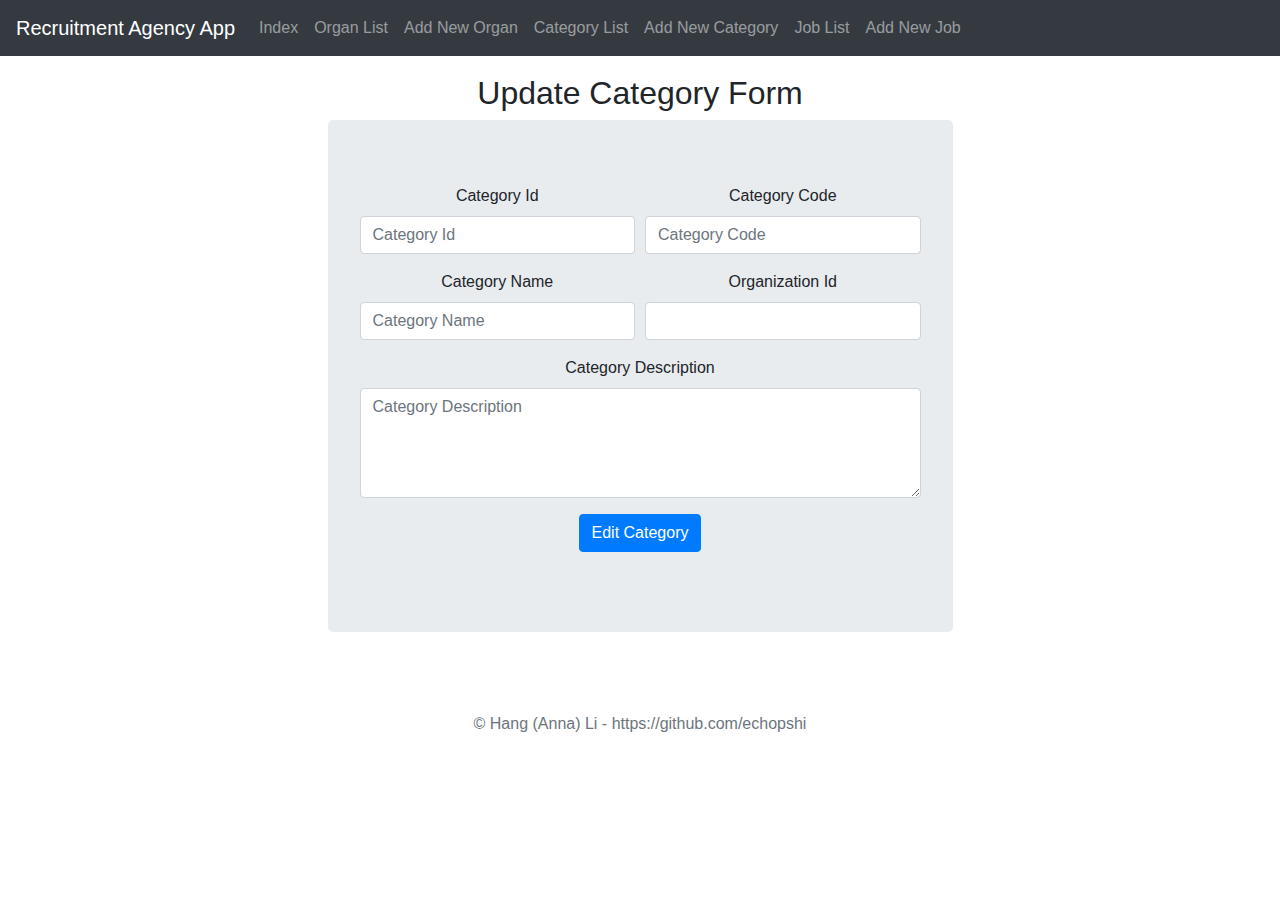
==== src/main/resources/templates/cat-update.html @ a6fcadb9 "initial" ====
<html xmlns:th="http://www.thymeleaf.org">
<head>
<!-- Hang Li - 300993981 - COMP303 A4 - April 9, 2020 -->
<meta charset="ISO-8859-1">
<link href="../static/css/bootstrap.min.css" th:href="@{/css/bootstrap.min.css}" rel="stylesheet" />
<link href="../static/css/main.css" th:href="@{/css/main.css}" rel="stylesheet" />
<!--import bootstrap -->
<script src="https://ajax.googleapis.com/ajax/libs/jquery/3.2.1/jquery.min.js"></script>
<script src="https://cdnjs.cloudflare.com/ajax/libs/popper.js/1.12.6/umd/popper.min.js"></script>
<script src="https://maxcdn.bootstrapcdn.com/bootstrap/4.0.0/js/bootstrap.min.js"></script>
<title>Update Category</title>
</head>
<body>
<nav class="navbar navbar-expand-lg navbar-dark fixed-top bg-dark">
  <a class="navbar-brand" href="/">Recruitment Agency App</a>
  <button class="navbar-toggler" type="button" data-toggle="collapse" data-target="#navbarNav" aria-controls="navbarNav" aria-expanded="false" aria-label="Toggle navigation">
    <span class="navbar-toggler-icon"></span>
  </button>
  <div class="collapse navbar-collapse" id="navbarNav">
    <ul class="navbar-nav mr-auto">
      <li class="nav-item">
        <a class="nav-link" href="/">Index</a>
      </li>

      <li class="nav-item">
        <a class="nav-link" href="/organizations">Organ List</a>
      </li>
      <li class="nav-item"> 
        <a class="nav-link" href="/organization/add">Add New Organ</a>
      </li>
      <li class="nav-item">
        <a class="nav-link" href="/categories">Category List</a>
      </li>
      <li class="nav-item">
        <a class="nav-link" href="/category/add">Add New Category</a>
      </li>
      <li class="nav-item">
        <a class="nav-link" href="/jobs">Job List</a>
      </li>
      <li class="nav-item">
        <a class="nav-link" href="/job/add">Add New Job</a>
      </li>
    </ul>
  </div>
</nav>
<main role="main" class="text-center marignTop">
<div class="row">
<div class="col-lg-3"></div>
<div class="col-lg-6">
<h2 class="text-center mt-3">Update Category Form</h2>
<div class="jumbotron my-6">
<form action="#" th:action="@{/category/update/{id}(id=${category.jobCatId})}"
	th:object="${category}" method="post">
	
		<div class="form-row">
		<div class="col form-group">
		<label for="jobCatId">Category Id</label> 
		<input class="form-control" type="text" th:field="*{jobCatId}" id="jobCatId" placeholder="Category Id">
		<span class="errorMsg" th:if="${#fields.hasErrors('jobCatId')}" th:errors="*{jobCatId}"></span>
		</div>
		
		<div class="col form-group">
		<label for="catCode">Category Code</label>
		<input class="form-control" type="text" th:field="*{catCode}" id="catCode" placeholder="Category Code">
		<span class="errorMsg" th:if="${#fields.hasErrors('catCode')}" th:errors="*{catCode}"></span>
		</div>
		</div>
		
		<div class="form-row">
		<div class="col form-group">
		<label for="catName">Category Name</label>
		<input class="form-control" type="text" th:field="*{catName}" id="catName" placeholder="Category Name">
		<span class="errorMsg" th:if="${#fields.hasErrors('catName')}" th:errors="*{catName}"></span>
		</div>
		
		<div class="col form-group">
		<label for="orgId">Organization Id</label> 
		<input class="form-control" type="text" th:field="*{orgId}" id="orgId" placeholder="">
		<span class="errorMsg" th:if="${#fields.hasErrors('orgId')}" th:errors="*{orgId}"></span>
		</div>
		</div>
		
		<div class="form-group">
		<label for="catDesc">Category Description</label> 
		<textarea rows="4" class="form-control" th:field="*{catDesc}" id="catDesc" placeholder="Category Description"></textarea>
		<span class="errorMsg" th:if="${#fields.hasErrors('catDesc')}" th:errors="*{catDesc}"></span>
		</div>
		
		<div class="form-group">
		<input class="btn btn-primary" type="submit" value="Edit Category">
		</div>
</form>
</div>
</div>
<div class="col-lg-3"></div>
</div>
<p class="mt-5 mb-3 text-muted text-center"> &copy; Hang (Anna) Li - https://github.com/echopshi </p>
</main>
</body>
</html>
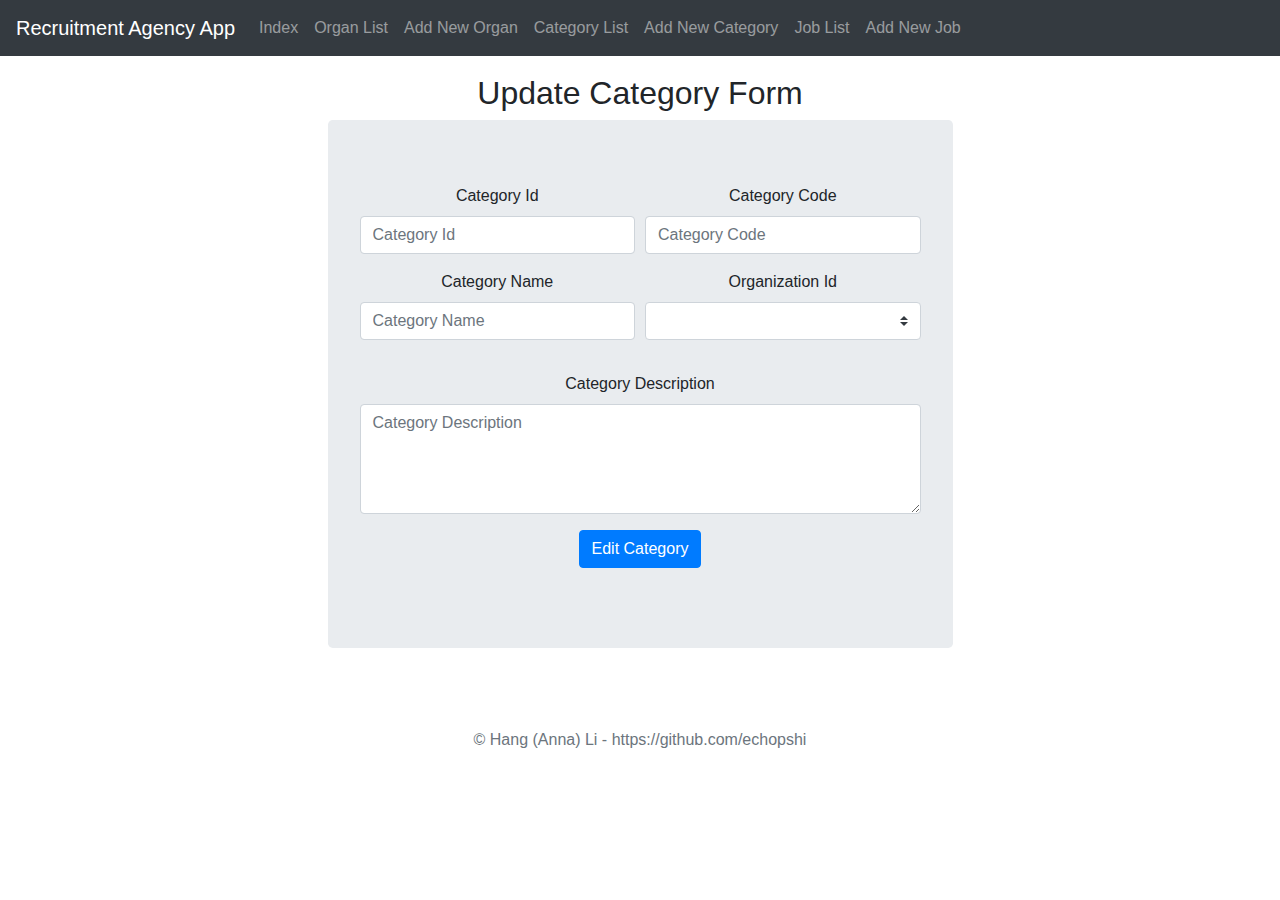
==== commit 33ff155d: "update views" ====
--- a/src/main/resources/templates/cat-update.html
+++ b/src/main/resources/templates/cat-update.html
@@ -75,7 +75,9 @@
 		
 		<div class="col form-group">
 		<label for="orgId">Organization Id</label> 
-		<input class="form-control" type="text" th:field="*{orgId}" id="orgId" placeholder="">
+		<select th:field="*{orgId}" class="custom-select mb-3">
+			<option th:each="org:${organizations}" th:value="${org.orgId}" th:text="${org.orgName}"/>
+		</select>
 		<span class="errorMsg" th:if="${#fields.hasErrors('orgId')}" th:errors="*{orgId}"></span>
 		</div>
 		</div>
